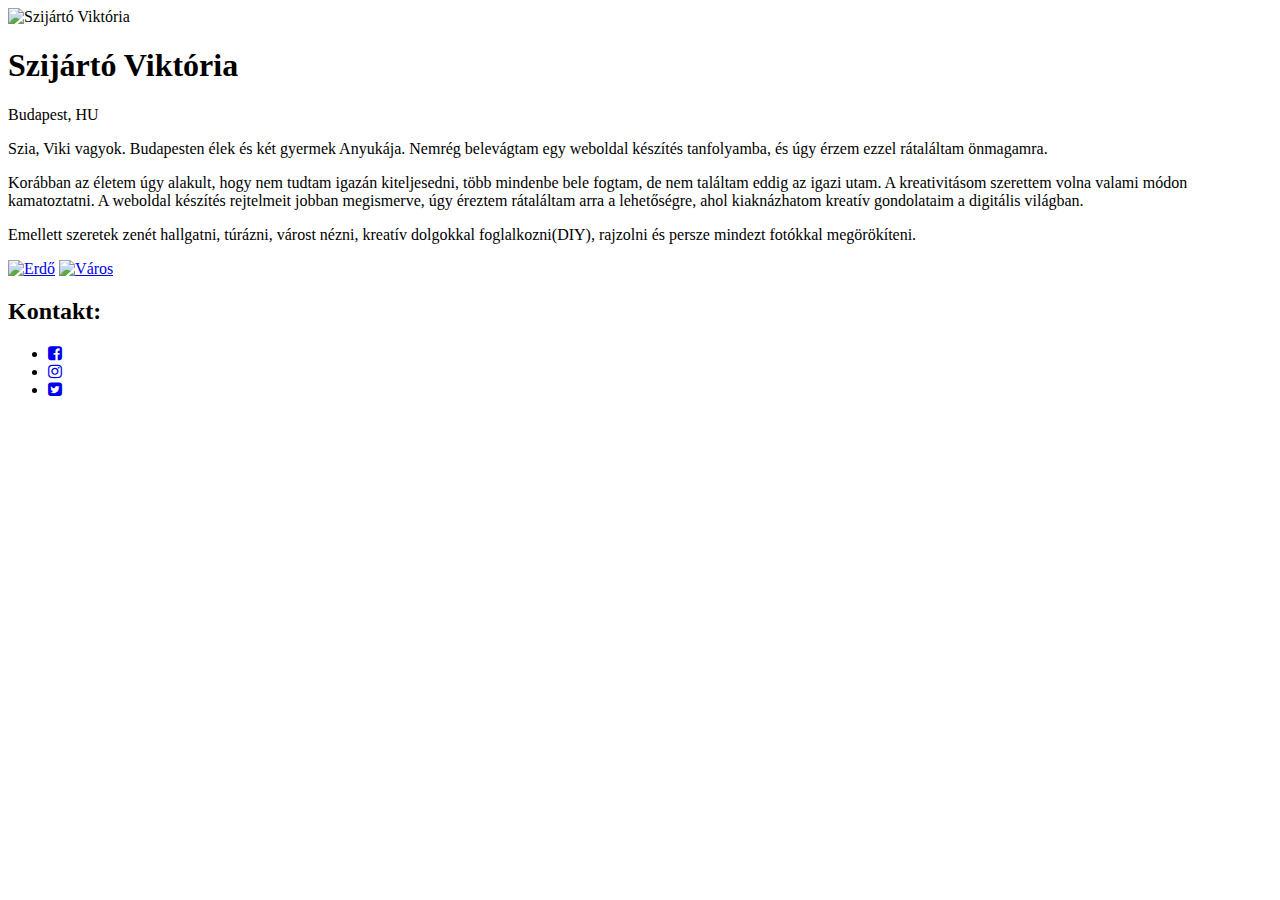
==== index.html @ 0026b037 "add index.html" ====
<!DOCTYPE html>
<html lang="hu">
    <head>
        <title>Szijártó Viktória</title>
        <link rel="stylesheet" type="text/css" href="style.css">
        <link href="https://maxcdn.bootstrapcdn.com/font-awesome/4.7.0/css/font-awesome.min.css" rel="stylesheet">
    </head>
    <body>
        <div class="profile-card" >
            <div class="head">
                <div class="profile-image" >
                    <img src="/assets/viki.jpg"
                     alt="Szijártó Viktória">
        </div>
        <div class="name-headline">
            <h1>Szijártó Viktória</h1>
            <p>Budapest, HU</p>
        </div>
        <div class="contenct">
            <p class="about">
                <p>Szia, Viki vagyok. Budapesten élek és két gyermek Anyukája.
                 Nemrég belevágtam egy weboldal készítés
                tanfolyamba, és úgy érzem ezzel rátaláltam önmagamra.</p><p> Korábban az életem úgy alakult,
                 hogy nem tudtam igazán kiteljesedni, több mindenbe bele 
                fogtam, de nem találtam eddig az igazi utam. A kreativitásom szerettem volna valami módon 
                kamatoztatni. A weboldal készítés rejtelmeit jobban
                megismerve, úgy éreztem rátaláltam arra a lehetőségre, ahol kiaknázhatom kreatív gondolataim 
                a digitális világban.</p>
               <p> Emellett szeretek zenét hallgatni,
                túrázni, várost nézni, kreatív dolgokkal foglalkozni(DIY), rajzolni és persze mindezt fotókkal
                megörökíteni.
            </p>
            <div>
                <a href="hobbik"><img src="/hobbik/erdo.jpg" height="200px" alt="Erdő"></a>
                <a href="hobbik"><img src="/hobbik/varos.jpg" height="200px" alt="Város"></a>
                
            </div>
            <section class="links"></section>
            <h2>Kontakt:</h2>
            <ul>
                <li><a href="https://www.facebook.com/profile.php?id=100009144571132" class="social-icon"><i class="fa fa-facebook-square" aria-hidden="true"></i>
                </a></li>
                <li><a href="https://www.instagram.com/viktoriaszijarto/" class="social-icon"> <i class="fa fa-instagram" aria-hidden="true"></i></a></li>
                <li><a href="https://twitter.com/home" class="social-icon"><i class="fa fa-twitter-square" aria-hidden="true"></i></a></li>

            </ul>
        </div>
    </body>
</html>
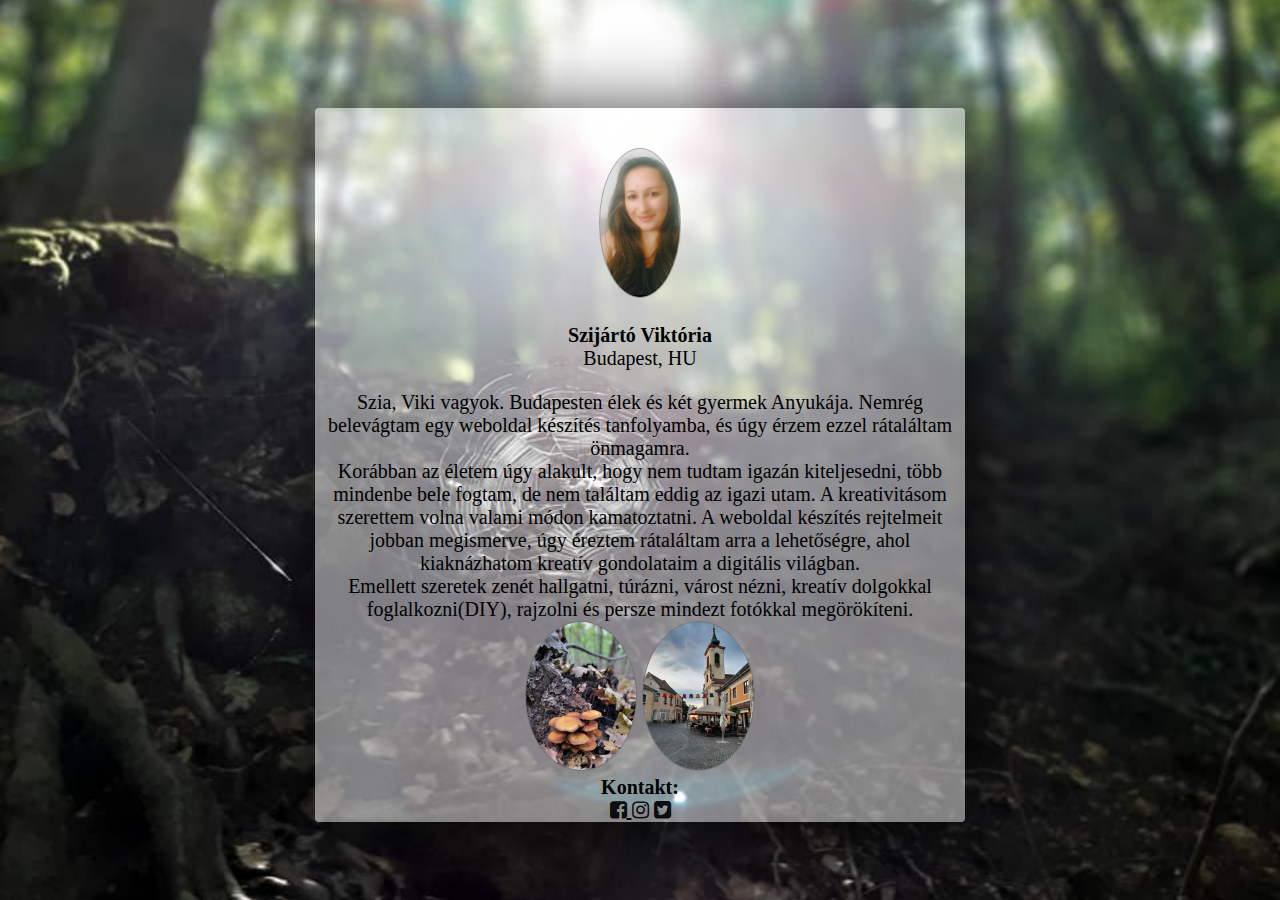
==== commit 1b75e6e1: "add index.html" ====
--- a/index.html
+++ b/index.html
@@ -9,7 +9,7 @@
         <div class="profile-card" >
             <div class="head">
                 <div class="profile-image" >
-                    <img src="/assets/viki.jpg"
+                    <img src="assets/viki.jpg"
                      alt="Szijártó Viktória">
         </div>
         <div class="name-headline">
@@ -31,8 +31,8 @@
                 megörökíteni.
             </p>
             <div>
-                <a href="hobbik"><img src="/hobbik/erdo.jpg" height="200px" alt="Erdő"></a>
-                <a href="hobbik"><img src="/hobbik/varos.jpg" height="200px" alt="Város"></a>
+                <a href="hobbik"><img src="hobbik/erdo.jpg" height="200px" alt="Erdő"></a>
+                <a href="hobbik"><img src="hobbik/varos.jpg" height="200px" alt="Város"></a>
                 
             </div>
             <section class="links"></section>
--- a/style.css
+++ b/style.css
@@ -0,0 +1,69 @@
+/* CSS reset */
+
+* {
+    margin: 0;
+    padding: 0;
+    box-sizing: border-box;
+    font-size: 100%;
+  }
+  .profile-card {
+    width: 650px;
+    max-width: calc(100vw - 20px);
+    box-shadow:  rgba(0, 0, 0, 0.933) 10px 10px 80px;
+    background-color: rgba(255, 255, 255, 0.467);
+    border-radius: 4px;
+    margin-top: 30px;
+  }
+  body {
+    display: flex;
+    justify-content: center;
+    align-items: center;
+    height: 100vh;
+    background: url(/assets/hatter.jpg);
+    background-size: cover;
+    font-family: "Monotype Corsiva";
+    font-size: 20px;
+    background-attachment: fixed;
+    background-repeat: no-repeat;
+    background-position: center center;
+  
+  }
+  .head, .links {
+    text-align: center;
+  }
+  /* contact links */
+  ul {
+    list-style-type: none;
+  }
+  li {
+    display: inline;
+  }
+  .contect {
+    border-top: 1px solid hsla (0, 0%, 30%, 8);
+    padding: 10% 15%;
+  }
+  img {
+    border-radius: 50%;
+    width: auto;
+    height: 150px;
+    padding: 1px;
+    background-color: rgba(102, 102, 102, 0.511);
+
+  }
+  .profile-image {
+    margin-top: 40px;
+    }
+    img:hover {
+      transform: scale(1.1);
+      transition: all 0.5s ease-in-out;
+    }
+    
+    .contect, .about {
+      margin-bottom: px;
+    }
+    .social-icon{
+      color:rgba(0, 0, 0, 0.933)
+    }
+    .name-headline {
+      margin: 21px;
+    }
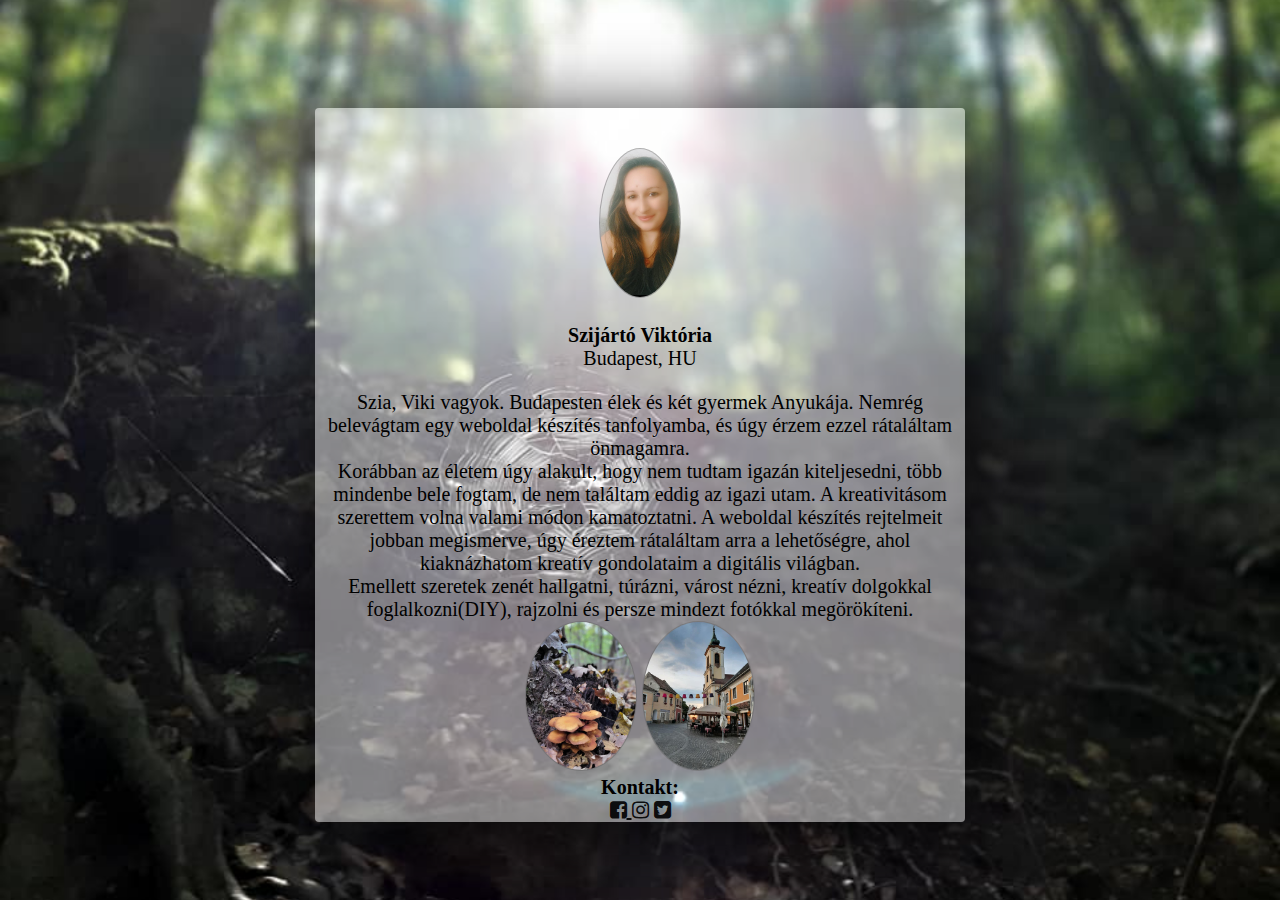
==== commit 21fdd37b: "add index.html" ====
--- a/index.html
+++ b/index.html
@@ -6,7 +6,7 @@
         <link href="https://maxcdn.bootstrapcdn.com/font-awesome/4.7.0/css/font-awesome.min.css" rel="stylesheet">
     </head>
     <body>
-        <div class="profile-card" >
+        <div class="profile-card">
             <div class="head">
                 <div class="profile-image" >
                     <img src="assets/viki.jpg"
@@ -30,12 +30,13 @@
                 túrázni, várost nézni, kreatív dolgokkal foglalkozni(DIY), rajzolni és persze mindezt fotókkal
                 megörökíteni.
             </p>
+        </div>
             <div>
                 <a href="hobbik"><img src="hobbik/erdo.jpg" height="200px" alt="Erdő"></a>
                 <a href="hobbik"><img src="hobbik/varos.jpg" height="200px" alt="Város"></a>
                 
             </div>
-            <section class="links"></section>
+            <div class="links"></div>
             <h2>Kontakt:</h2>
             <ul>
                 <li><a href="https://www.facebook.com/profile.php?id=100009144571132" class="social-icon"><i class="fa fa-facebook-square" aria-hidden="true"></i>
--- a/style.css
+++ b/style.css
@@ -9,7 +9,7 @@
   .profile-card {
     width: 650px;
     max-width: calc(100vw - 20px);
-    box-shadow:  rgba(0, 0, 0, 0.933) 10px 10px 80px;
+    box-shadow:  rgba(0, 0, 0, 0.882) 10px 10px 80px;
     background-color: rgba(255, 255, 255, 0.467);
     border-radius: 4px;
     margin-top: 30px;
@@ -19,7 +19,7 @@
     justify-content: center;
     align-items: center;
     height: 100vh;
-    background: url(/assets/hatter.jpg);
+    background: url(assets/hatter.jpg);
     background-size: cover;
     font-family: "Monotype Corsiva";
     font-size: 20px;
